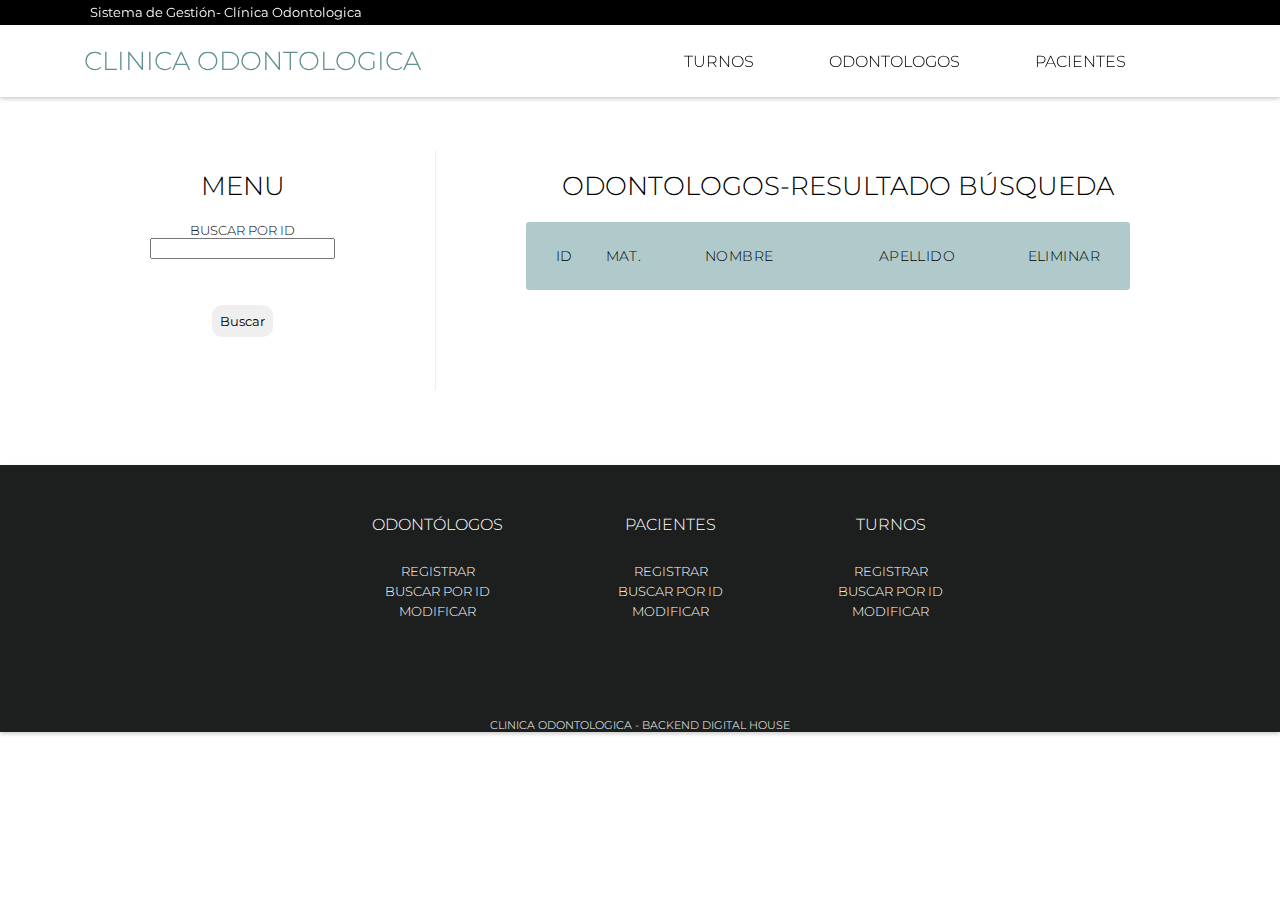
==== src/main/resources/static/buscarOdontologo.html @ 33943690 "[FEATURE] Proyecto Clinica Odontologica" ====
<!DOCTYPE html>
<html lang="es">
  <head>
    <meta charset="UTF-8" />
    <meta http-equiv="X-UA-Compatible" content="IE=edge" />
    <meta name="viewport" content="width=device-width, initial-scale=1.0" />
    <link href="./styles/buscarOdontologo.css" rel="stylesheet" />
    <link
      href="https://fonts.googleapis.com/css?family=Lora:400,700|Montserrat:300"
      rel="stylesheet"
    />
    <title>Clinica Odontologica</title>
  </head>
  <body>
    <header>
      <nav>
        <div class="superior">
            <p>Sistema de Gestión- Clínica Odontologica</p>
          </div>
          <div class="inferior">
              <h2><a href="/index.html">Clinica Odontologica</a></h2>
          <ul class="menu">
              <li class="seccion"><a href="listarPacientes.html">Pacientes</a></li>     
              <li class="seccion"><a href="listarOdontologos.html">Odontologos</a></li>
              <li class="seccion"><a href="listarTurnos.html">Turnos</a></li>
          </ul>
          </div>
      </nav>
    </header>
    <main>
      <div class="container">
        <div class="menuLateral">
          <h2>Menu</h2>
          <h5>Buscar por Id</h5>
          <form>
            <input type="text" class="Id"/>
            <h6 class="mensaje">Odontologo no encontrado</h6>
            <input type="submit" id="buscar" class="buscar" value="Buscar">
          </form>
        </div>
        <div class="tabla">
        <h2>Odontologos-Resultado Búsqueda</h2>
        <ul class="responsive-table">
          <li class="table-header">
            <div class="col col-1">Id</div>
            <div class="col col-2">Mat.</div>
            <div class="col col-3">Nombre</div>
            <div class="col col-4">Apellido</div>
            <div class="col col-5">Eliminar</div>
          </li>
        </ul>
      </div>
      </div>
    </main>
    <footer>
        <div class="menu-footer">
            <ul class="menu-ul">
                <h4>Odontólogos</h4>
                <li><a href="./registroOdontolgos.html">Registrar</a></li>
                <li><a href="./buscarOdontologo.html">Buscar por ID</a></li>
                <li><a href="#">Modificar</a></li>
              </ul>
              <ul class="menu-ul">
                <h4>Pacientes</h4>
                <li><a href="./registroPacientes.html">Registrar</a></li>
                <li><a href="./buscarPaciente.html">Buscar por ID</a></li>
                <li><a href="#">Modificar</a></li>
              </ul>
              <ul class="menu-ul">
                <h4>Turnos</h4>
                <li><a href="./registroTurno.html">Registrar</a></li>
                <li><a href="./buscarTurno.html">Buscar por ID</a></li>
                <li><a href="#">Modificar</a></li>
              </ul>
        </div>
        <h6>Clinica Odontologica - BackEnd Digital House</h6>
      </footer>
    <script src="/scripts/buscarOdontolgo.js"></script>
  </body>
</html>
---- src/main/resources/static/styles/buscarOdontologo.css ----
* {
    box-sizing: border-box;
    margin: 0;
  }
  
  a:link,
  a:visited,
  a:active {
    text-decoration: none;
  }
  
  body {
    font-family: "Lora", serif;
  }
  
  h1,
  h2,
  h3,
  h4,
  h5,
  h6,
  li {
    font-family: "Montserrat", sans-serif;
    font-weight: 300;
    text-transform: uppercase;
  }
  
  /* =================
  - HEADER
  ================= */
  
  nav {
    background-color: rgba(255, 255, 255, 0.938);
    box-shadow: 0 2px 4px 0 rgba(0, 0, 0, 0.2);
    display: flex;
    flex-direction: column;
    justify-content: space-between;
    position: fixed;
    top: 0;
    width: 100vw;
  }
  
  .superior {
    background-color: black;
    color: white;
    display: flex;
    font-size: 0.8rem;
    font-family: "Montserrat", sans-serif;
    justify-content: space-between;
    padding: 5px;
    padding-left: 90px;
  }
  
  .inferior {
    display: flex;
    flex-direction: row;
    align-items: center;
    justify-content: space-around;
  }
  
  .inferior a {
    color: rgb(96, 144, 144);
  }
  
  .menu {
    align-items: center;
    display: flex;
    flex-direction: row-reverse;
    justify-content: flex-start;
    margin-right: 50px;
    padding: 20px;
  }
  
  .seccion {
    color: black;
    list-style: none;
    margin-left: 75px;
  }
  
  .seccion :hover {
    border-bottom: 3px solid rgb(122, 128, 129);
    padding-bottom: 8px;
  }
  
  .seccion a {
    color: black;
  }
  
  /* =================
  - MAIN
  ================= */
  
  .buscar {
    border: none;
    border-radius: 10px;
    font-family: "Montserrat", sans-serif;
    padding: 8px;
  }
  
  .buscar:hover {
    background-color: gray;
  }
  
  button {
    border: none;
    border-radius: 10px;
    font-family: "Montserrat", sans-serif;
    padding: 8px;
  }
  
  button:hover {
    background-color: gray;
  }
  
  main {
    margin-top: 150px;
  }
  
  form{
    align-items: center;
    display: flex;
    flex-direction: column;
    justify-content: center;
  }
  
  .buscar{
    margin-top: 5px;
  }
  
  .container {
    display: flex;
    flex-direction: row;
    max-width: 1000px;
    margin-left: auto;
    margin-right: auto;
    padding-left: 10px;
    padding-right: 10px;
    margin-bottom: 75px;
  }
  
  .mensaje{
    background-color: #b0cacc;
    margin-top: 5px;
    padding: 5px;
    visibility: hidden;
  }
  
  .menuLateral{
    align-items: center;
    display: flex;
    flex-direction: column;
    border-right: 1px solid #b0cacc46;
    padding-right: 100px;
    width: 300px;
  }
  
  .tabla{
    width: 850px;
    margin-left: auto;
    margin-right: auto;
    padding-left: 50px;
    margin-bottom: 75px;
  
  }
  h2{
    font-size: 26px;
    margin: 20px 0;
  }
  .tabla h2 {
    font-size: 26px;
    margin: 20px 0;
    margin-left: 60px;
    text-align: center;
  }
  
  .responsive-table li {
    border-radius: 3px;
    padding: 25px 30px;
    display: flex;
    justify-content: space-between;
    margin-bottom: 25px;
  }
  
  .table-header {
    background-color: #b0cacc;
    font-size: 14px;
    text-transform: uppercase;
    letter-spacing: 0.03em;
  }
  .table-row {
    align-items: center;
    background-color: #ffffff;
    box-shadow: 0px 0px 9px 0px rgba(0, 0, 0, 0.1);
    display: flex;
    flex-direction: row;
    justify-content: center;
  }
  .col-1 {
    flex-basis: 10%;
  }
  .col-2 {
    flex-basis: 20%;
  }
  .col-3 {
    flex-basis: 35%;
  }
  .col-4 {
    flex-basis: 30%;
  }

  .col-5{
    flex-basis: 10%;
  }
  
  /* =================
  - FOOTER
  ================= */
  
  footer {
    align-items: center;
    background-color: rgb(29, 31, 30);
    box-shadow: 0 2px 4px 0 rgba(0, 0, 0, 0.2);
    color: white;
    display: flex;
    flex-direction: column;
    justify-content: flex-start;
  }
  
  footer h4 {
    margin-bottom: 25px;
  }
  
  .menu-footer {
    align-content: space-around;
    display: flex;
    flex-direction: row;
    flex-wrap: wrap;
    justify-content: space-around;
    margin: 50px;
  }
  
  .menu-ul {
    align-items: center;
    display: flex;
    flex-direction: column;
    justify-content: space-evenly;
    margin: 0px 40px 0px 35px;
    margin-bottom: 50px;
    width: max-content;
  }
  
  .menu-ul li {
    color: white;
    font-size: 0.8rem;
    list-style: none;
    text-decoration: none;
    margin-top: 5px;
  }
  
  .menu-ul li a {
    color: white;
    list-style: none;
    text-decoration: none;
  }
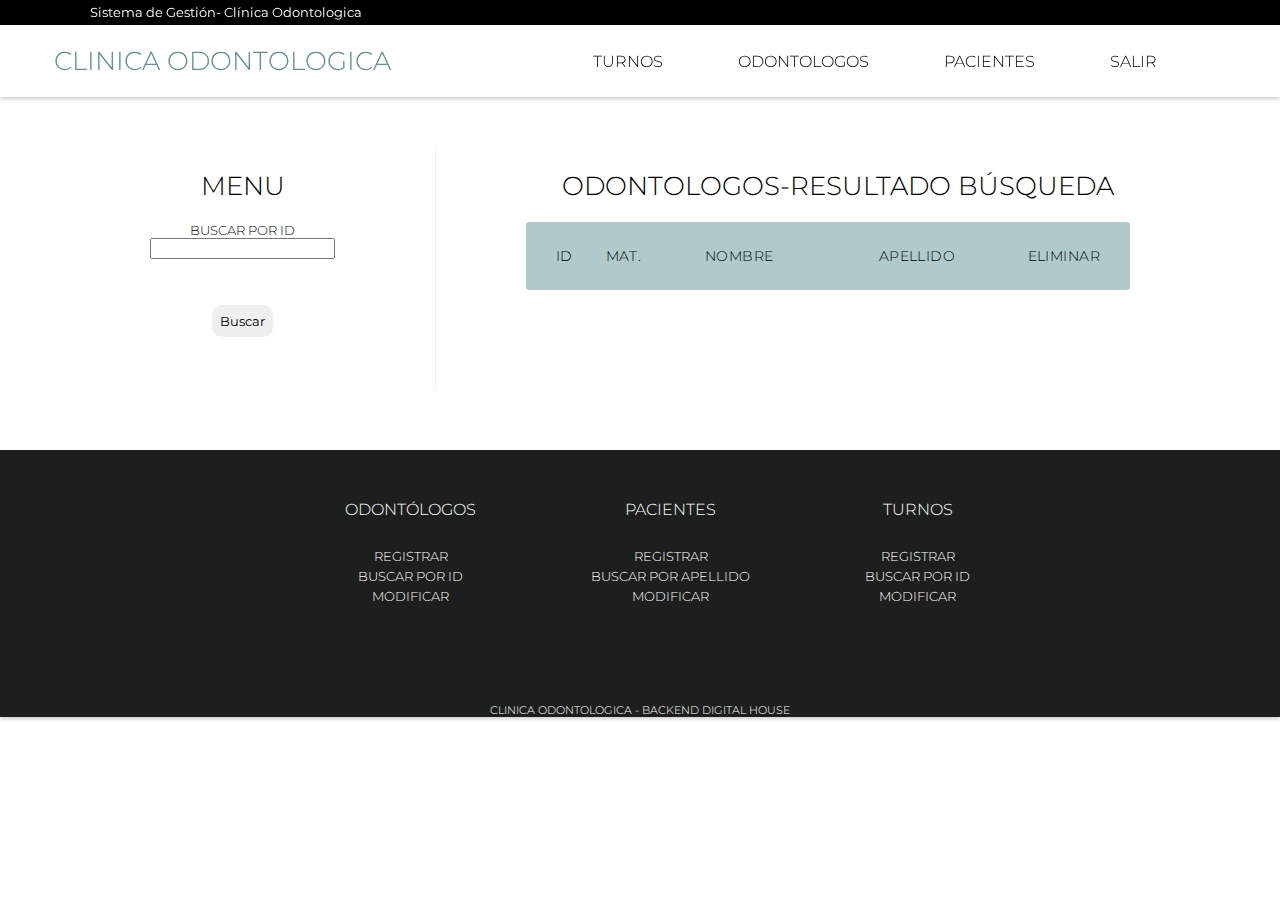
==== commit cc640446: "[ADD] Login y autenticación" ====
--- a/src/main/resources/static/buscarOdontologo.html
+++ b/src/main/resources/static/buscarOdontologo.html
@@ -1,80 +1,81 @@
 <!DOCTYPE html>
 <html lang="es">
-  <head>
-    <meta charset="UTF-8" />
-    <meta http-equiv="X-UA-Compatible" content="IE=edge" />
-    <meta name="viewport" content="width=device-width, initial-scale=1.0" />
-    <link href="./styles/buscarOdontologo.css" rel="stylesheet" />
+<head>
+    <meta charset="UTF-8"/>
+    <meta content="IE=edge" http-equiv="X-UA-Compatible"/>
+    <meta content="width=device-width, initial-scale=1.0" name="viewport"/>
+    <link href="./styles/buscarOdontologo.css" rel="stylesheet"/>
     <link
-      href="https://fonts.googleapis.com/css?family=Lora:400,700|Montserrat:300"
-      rel="stylesheet"
+            href="https://fonts.googleapis.com/css?family=Lora:400,700|Montserrat:300"
+            rel="stylesheet"
     />
     <title>Clinica Odontologica</title>
-  </head>
-  <body>
-    <header>
-      <nav>
+</head>
+<body>
+<header>
+    <nav>
         <div class="superior">
             <p>Sistema de Gestión- Clínica Odontologica</p>
-          </div>
-          <div class="inferior">
-              <h2><a href="/index.html">Clinica Odontologica</a></h2>
-          <ul class="menu">
-              <li class="seccion"><a href="listarPacientes.html">Pacientes</a></li>     
-              <li class="seccion"><a href="listarOdontologos.html">Odontologos</a></li>
-              <li class="seccion"><a href="listarTurnos.html">Turnos</a></li>
-          </ul>
-          </div>
-      </nav>
-    </header>
-    <main>
-      <div class="container">
+        </div>
+        <div class="inferior">
+            <h2><a href="/index.html">Clinica Odontologica</a></h2>
+            <ul class="menu">
+                <li class="seccion"><a href="logout">Salir</a></li>
+                <li class="seccion"><a href="listarPacientes.html">Pacientes</a></li>
+                <li class="seccion"><a href="listarOdontologos.html">Odontologos</a></li>
+                <li class="seccion"><a href="listarTurnos.html">Turnos</a></li>
+            </ul>
+        </div>
+    </nav>
+</header>
+<main>
+    <div class="container">
         <div class="menuLateral">
-          <h2>Menu</h2>
-          <h5>Buscar por Id</h5>
-          <form>
-            <input type="text" class="Id"/>
-            <h6 class="mensaje">Odontologo no encontrado</h6>
-            <input type="submit" id="buscar" class="buscar" value="Buscar">
-          </form>
+            <h2>Menu</h2>
+            <h5>Buscar por Id</h5>
+            <form>
+                <input class="Id" type="text"/>
+                <h6 class="mensaje">Odontologo no encontrado</h6>
+                <input class="buscar" id="buscar" type="submit" value="Buscar">
+            </form>
         </div>
         <div class="tabla">
-        <h2>Odontologos-Resultado Búsqueda</h2>
-        <ul class="responsive-table">
-          <li class="table-header">
-            <div class="col col-1">Id</div>
-            <div class="col col-2">Mat.</div>
-            <div class="col col-3">Nombre</div>
-            <div class="col col-4">Apellido</div>
-            <div class="col col-5">Eliminar</div>
-          </li>
+            <h2>Odontologos-Resultado Búsqueda</h2>
+            <ul class="responsive-table">
+                <li class="table-header">
+                    <div class="col col-1">Id</div>
+                    <div class="col col-2">Mat.</div>
+                    <div class="col col-3">Nombre</div>
+                    <div class="col col-4">Apellido</div>
+                    <div class="col col-5">Eliminar</div>
+                </li>
+            </ul>
+        </div>
+    </div>
+</main>
+<footer>
+    <div class="menu-footer">
+        <ul class="menu-ul">
+            <h4>Odontólogos</h4>
+            <li><a href="./registroOdontolgos.html">Registrar</a></li>
+            <li><a href="./buscarOdontologo.html">Buscar por ID</a></li>
+            <li><a href="./modificarOdontologos.html">Modificar</a></li>
         </ul>
-      </div>
-      </div>
-    </main>
-    <footer>
-        <div class="menu-footer">
-            <ul class="menu-ul">
-                <h4>Odontólogos</h4>
-                <li><a href="./registroOdontolgos.html">Registrar</a></li>
-                <li><a href="./buscarOdontologo.html">Buscar por ID</a></li>
-                <li><a href="#">Modificar</a></li>
-              </ul>
-              <ul class="menu-ul">
-                <h4>Pacientes</h4>
-                <li><a href="./registroPacientes.html">Registrar</a></li>
-                <li><a href="./buscarPaciente.html">Buscar por ID</a></li>
-                <li><a href="#">Modificar</a></li>
-              </ul>
-              <ul class="menu-ul">
-                <h4>Turnos</h4>
-                <li><a href="./registroTurno.html">Registrar</a></li>
-                <li><a href="./buscarTurno.html">Buscar por ID</a></li>
-                <li><a href="#">Modificar</a></li>
-              </ul>
-        </div>
-        <h6>Clinica Odontologica - BackEnd Digital House</h6>
-      </footer>
-    <script src="/scripts/buscarOdontolgo.js"></script>
-  </body>
+        <ul class="menu-ul">
+            <h4>Pacientes</h4>
+            <li><a href="./registroPacientes.html">Registrar</a></li>
+            <li><a href="./buscarPaciente.html">Buscar por Apellido</a></li>
+            <li><a href="./modificarPacientes.html">Modificar</a></li>
+        </ul>
+        <ul class="menu-ul">
+            <h4>Turnos</h4>
+            <li><a href="./registroTurno.html">Registrar</a></li>
+            <li><a href="./buscarTurno.html">Buscar por ID</a></li>
+            <li><a href="./modificarTurno.html">Modificar</a></li>
+        </ul>
+    </div>
+    <h6>Clinica Odontologica - BackEnd Digital House</h6>
+</footer>
+<script src="/scripts/buscarOdontolgo.js"></script>
+</body>
 </html>
--- a/src/main/resources/static/styles/buscarOdontologo.css
+++ b/src/main/resources/static/styles/buscarOdontologo.css
@@ -2,17 +2,17 @@
     box-sizing: border-box;
     margin: 0;
   }
-  
+
   a:link,
   a:visited,
   a:active {
     text-decoration: none;
   }
-  
+
   body {
     font-family: "Lora", serif;
   }
-  
+
   h1,
   h2,
   h3,
@@ -24,11 +24,11 @@
     font-weight: 300;
     text-transform: uppercase;
   }
-  
+
   /* =================
   - HEADER
   ================= */
-  
+
   nav {
     background-color: rgba(255, 255, 255, 0.938);
     box-shadow: 0 2px 4px 0 rgba(0, 0, 0, 0.2);
@@ -38,8 +38,9 @@
     position: fixed;
     top: 0;
     width: 100vw;
-  }
-  
+    z-index: 2;
+  }
+
   .superior {
     background-color: black;
     color: white;
@@ -50,18 +51,18 @@
     padding: 5px;
     padding-left: 90px;
   }
-  
+
   .inferior {
     display: flex;
     flex-direction: row;
     align-items: center;
     justify-content: space-around;
   }
-  
+
   .inferior a {
     color: rgb(96, 144, 144);
   }
-  
+
   .menu {
     align-items: center;
     display: flex;
@@ -70,63 +71,64 @@
     margin-right: 50px;
     padding: 20px;
   }
-  
+
   .seccion {
     color: black;
     list-style: none;
     margin-left: 75px;
   }
-  
+
   .seccion :hover {
     border-bottom: 3px solid rgb(122, 128, 129);
     padding-bottom: 8px;
   }
-  
+
   .seccion a {
     color: black;
   }
-  
+
   /* =================
   - MAIN
   ================= */
-  
+
   .buscar {
     border: none;
     border-radius: 10px;
     font-family: "Montserrat", sans-serif;
     padding: 8px;
   }
-  
+
   .buscar:hover {
     background-color: gray;
   }
-  
+
   button {
     border: none;
     border-radius: 10px;
     font-family: "Montserrat", sans-serif;
     padding: 8px;
   }
-  
+
   button:hover {
     background-color: gray;
   }
-  
+
   main {
     margin-top: 150px;
-  }
-  
+    min-height: 300px;
+  }
+
   form{
     align-items: center;
     display: flex;
     flex-direction: column;
     justify-content: center;
   }
-  
+
   .buscar{
     margin-top: 5px;
   }
-  
+
   .container {
     display: flex;
     flex-direction: row;
@@ -137,14 +139,14 @@
     padding-right: 10px;
     margin-bottom: 75px;
   }
-  
+
   .mensaje{
     background-color: #b0cacc;
     margin-top: 5px;
     padding: 5px;
     visibility: hidden;
   }
-  
+
   .menuLateral{
     align-items: center;
     display: flex;
@@ -153,14 +155,14 @@
     padding-right: 100px;
     width: 300px;
   }
-  
+
   .tabla{
     width: 850px;
     margin-left: auto;
     margin-right: auto;
     padding-left: 50px;
     margin-bottom: 75px;
-  
+
   }
   h2{
     font-size: 26px;
@@ -172,7 +174,7 @@
     margin-left: 60px;
     text-align: center;
   }
-  
+
   .responsive-table li {
     border-radius: 3px;
     padding: 25px 30px;
@@ -180,7 +182,7 @@
     justify-content: space-between;
     margin-bottom: 25px;
   }
-  
+
   .table-header {
     background-color: #b0cacc;
     font-size: 14px;
@@ -211,11 +213,11 @@
   .col-5{
     flex-basis: 10%;
   }
-  
+
   /* =================
   - FOOTER
   ================= */
-  
+
   footer {
     align-items: center;
     background-color: rgb(29, 31, 30);
@@ -225,11 +227,11 @@
     flex-direction: column;
     justify-content: flex-start;
   }
-  
+
   footer h4 {
     margin-bottom: 25px;
   }
-  
+
   .menu-footer {
     align-content: space-around;
     display: flex;
@@ -238,7 +240,7 @@
     justify-content: space-around;
     margin: 50px;
   }
-  
+
   .menu-ul {
     align-items: center;
     display: flex;
@@ -248,7 +250,7 @@
     margin-bottom: 50px;
     width: max-content;
   }
-  
+
   .menu-ul li {
     color: white;
     font-size: 0.8rem;
@@ -256,10 +258,9 @@
     text-decoration: none;
     margin-top: 5px;
   }
-  
+
   .menu-ul li a {
     color: white;
     list-style: none;
     text-decoration: none;
   }
-  